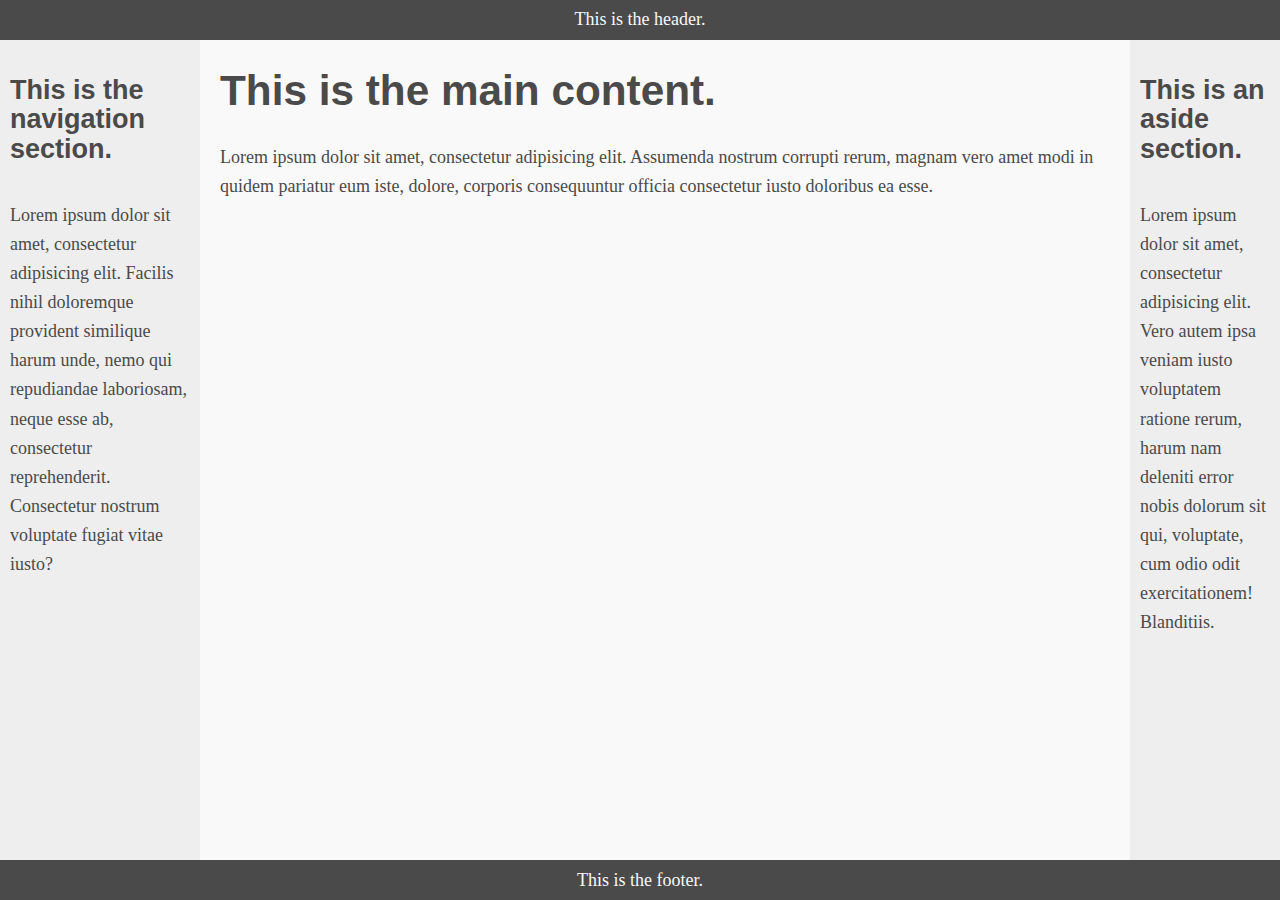
==== pages/flexbox.html @ 181bf999 "first commit" ====
<!DOCTYPE html>
<html lang="en">
<head>
  <meta charset="UTF-8">
  <title>Modern CSS</title>
  <link rel="stylesheet" href="../css/flexbox.css">
</head>
<body>
  <header>This is the header.</header>
  <div class="container">
    <main>
      <h1>This is the main content.</h1>
      <p>Lorem ipsum dolor sit amet, consectetur adipisicing elit. Assumenda nostrum corrupti rerum, magnam vero amet modi in quidem pariatur eum iste, dolore, corporis consequuntur officia consectetur iusto doloribus ea esse.</p>
    </main>
    <nav>
      <h4>This is the navigation section.</h4>
      <p>Lorem ipsum dolor sit amet, consectetur adipisicing elit. Facilis nihil doloremque provident similique harum unde, nemo qui repudiandae laboriosam, neque esse ab, consectetur reprehenderit. Consectetur nostrum voluptate fugiat vitae iusto?</p>
    </nav>
    <aside>
      <h4>This is an aside section.</h4>
      <p>Lorem ipsum dolor sit amet, consectetur adipisicing elit. Vero autem ipsa veniam iusto voluptatem ratione rerum, harum nam deleniti error nobis dolorum sit qui, voluptate, cum odio odit exercitationem! Blanditiis.</p>
    </aside>
  </div>
  <footer>This is the footer.</footer>
</body>
</html>
---- css/flexbox.css ----
/* BASIC TYPOGRAPHY                       */
/* from https://github.com/oxalorg/sakura */
html {
  font-size: 62.5%;
  font-family: serif;
}
body {
  font-size: 1.8rem;
  line-height: 1.618;
  max-width: 38em;
  margin: auto;
  color: #4a4a4a;
  background-color: #f9f9f9;
  padding: 13px;
}
@media (max-width: 684px) {
  body {
    font-size: 1.53rem;
  }
}
@media (max-width: 382px) {
  body {
    font-size: 1.35rem;
  }
}

h1, h2, h3, h4, h5, h6 {
  line-height: 1.1;
  font-family: Verdana, Geneva, sans-serif;
  font-weight: 700;
  overflow-wrap: break-word;
  word-wrap: break-word;
  -ms-word-break: break-all;
  word-break: break-word;
  -ms-hyphens: auto;
  -webkit-hyphens: auto;
  hyphens: auto;
}
h1 {
  font-size: 2.35em;
}
h2 {
  font-size: 2em;
}
h3 {
  font-size: 1.75em;
}
h4 {
  font-size: 1.5em;
}
h5 {
  font-size: 1.25em;
}
h6 {
  font-size: 1em;
}

/* RESET LAYOUT AND ADD COLORS */
body {
  margin: 0;
  padding: 0;
  max-width: inherit;
  background: #fff;
  color: #4a4a4a;
}
header, footer {
  font-size: large;
  text-align: center;
  padding: 0.3em 0;
  background-color: #4a4a4a;
  color: #f9f9f9;
}
nav {
  background: #eee;
}
main {
  background: #f9f9f9;
}
aside {
  background: #eee;
}


/* FLEXBOX-BASED LAYOUT */
body {
  min-height: 100vh;
  display: flex;
  flex-direction: column;
}
.container {
  display: flex;
  flex: 1;
}
main {
  flex: 1;
  padding: 0 20px;
}
nav {
  flex: 0 0 180px;
  padding: 0 10px;
  order: -1;
}
aside {
  flex: 0 0 130px;
  padding: 0 10px;
}
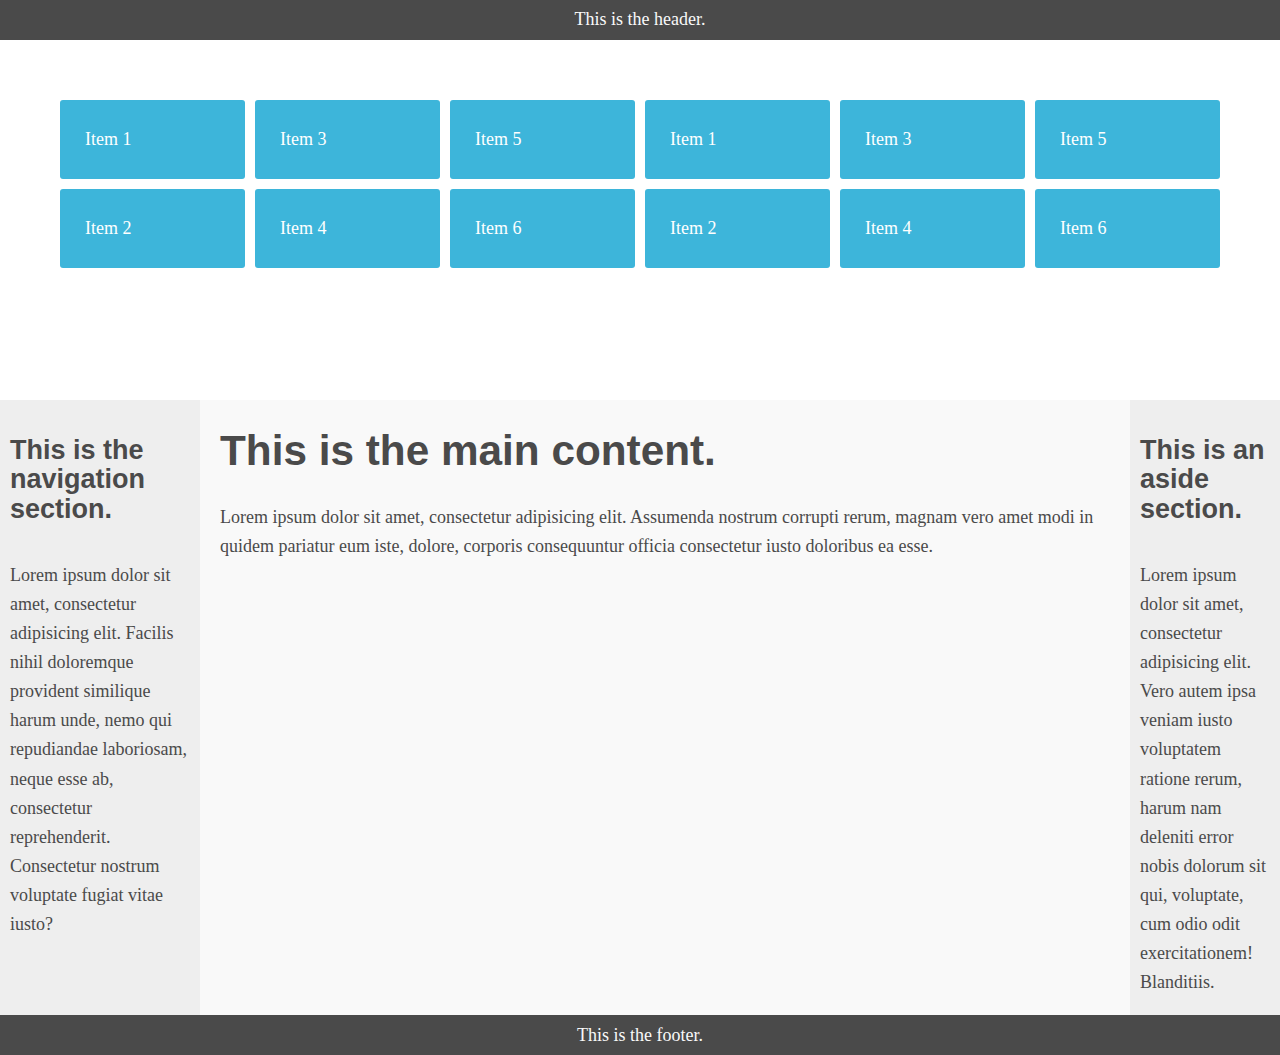
==== commit 4bf81bed: "simple styles" ====
--- a/pages/flexbox.html
+++ b/pages/flexbox.html
@@ -7,6 +7,24 @@
 </head>
 <body>
   <header>This is the header.</header>
+
+  <div class="contain">
+    <div class="item">Item 1</div>
+    <div class="item">Item 2</div>
+    <div class="item">Item 3</div>
+    <div class="item">Item 4</div>
+    <div class="item">Item 5</div>
+    <div class="item">Item 6</div>
+    <div class="item">Item 1</div>
+    <div class="item">Item 2</div>
+    <div class="item">Item 3</div>
+    <div class="item">Item 4</div>
+    <div class="item">Item 5</div>
+    <div class="item">Item 6</div>
+  </div>
+
+
+
   <div class="container">
     <main>
       <h1>This is the main content.</h1>
@@ -21,6 +39,10 @@
       <p>Lorem ipsum dolor sit amet, consectetur adipisicing elit. Vero autem ipsa veniam iusto voluptatem ratione rerum, harum nam deleniti error nobis dolorum sit qui, voluptate, cum odio odit exercitationem! Blanditiis.</p>
     </aside>
   </div>
+
+
+
+
   <footer>This is the footer.</footer>
 </body>
 </html>
--- a/css/flexbox.css
+++ b/css/flexbox.css
@@ -104,3 +104,27 @@
   flex: 0 0 130px;
   padding: 0 10px;
 }
+
+
+
+
+
+
+.contain {
+  display: flex;
+  flex-wrap: wrap;
+  flex-direction: column;
+  height: 250px;
+  padding: 10px;
+	background: #fff;
+	margin: 45px;
+}
+
+
+.item {
+  color: #fff;
+	padding: 25px;
+	margin: 5px;
+	background: #3db5da;
+	border-radius: 3px;
+}
